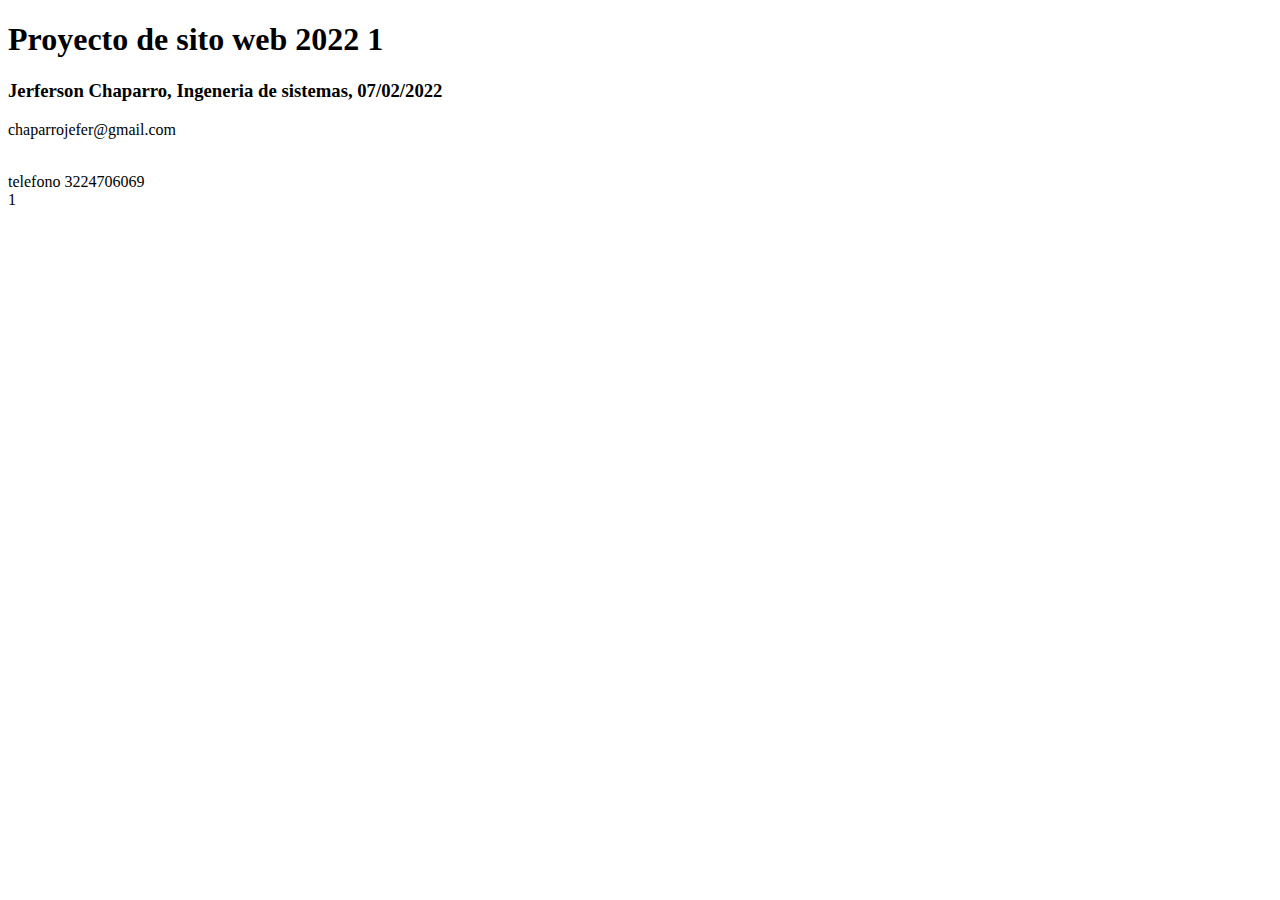
==== index.html @ d28a0ec4 "Create index.html" ====
<!DOCTYPE html>
<html lang="en">
<head>
    <meta charset="UTF-8">
    <meta http-equiv="X-UA-Compatible" content="IE=edge">
    <meta name="viewport" content="width=<device-width>, initial-scale=1.0">
    <title>Document</title>
</head>
<body>
    <h1>Proyecto de sito web 2022 1</h1>
    <h3>Jerferson Chaparro, Ingeneria de sistemas, 07/02/2022</h3>
    <p>chaparrojefer@gmail.com</p>
    <br>telefono 3224706069</br>
1</body>
</html>
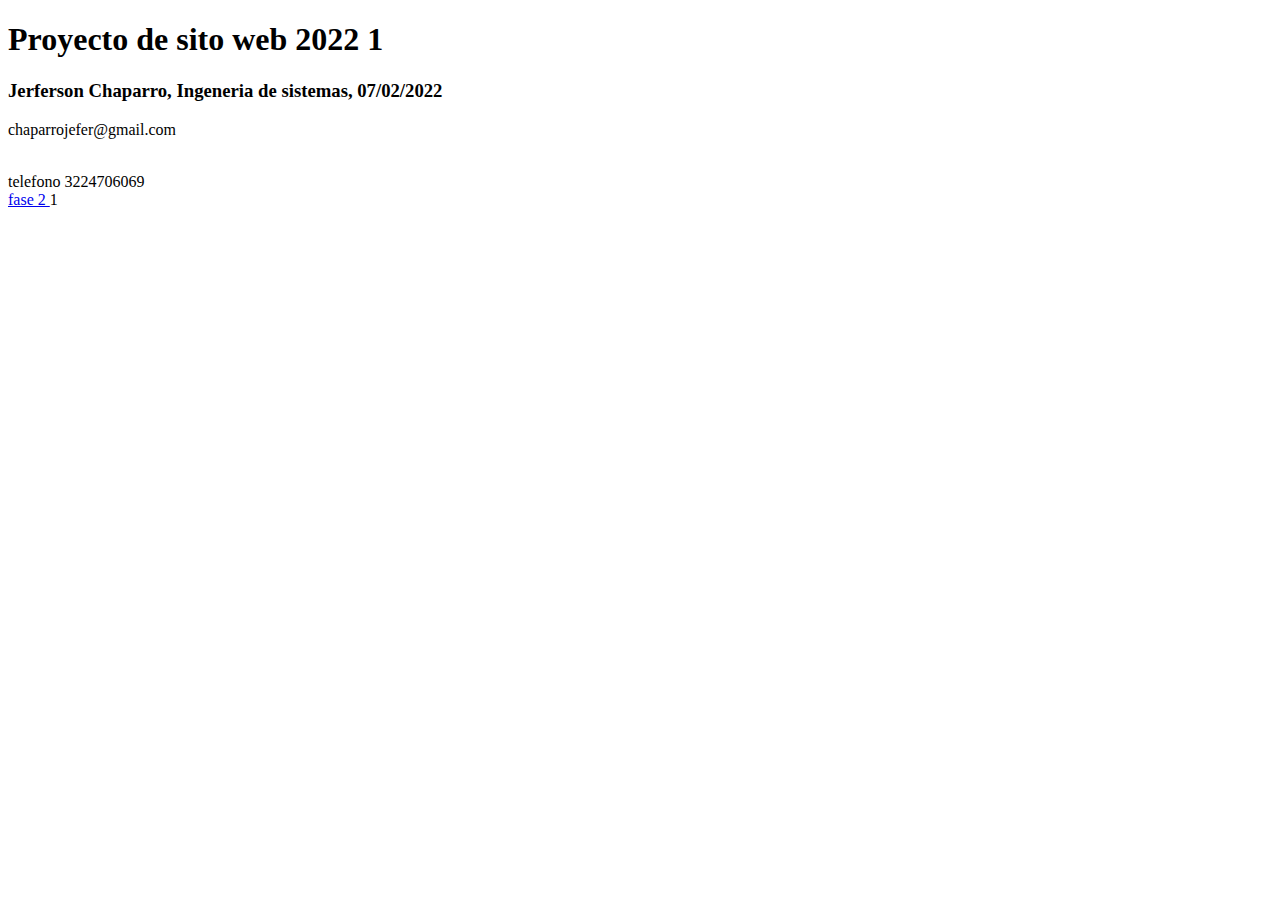
==== commit 3fd5c7de: "Update index.html" ====
--- a/index.html
+++ b/index.html
@@ -11,5 +11,7 @@
     <h3>Jerferson Chaparro, Ingeneria de sistemas, 07/02/2022</h3>
     <p>chaparrojefer@gmail.com</p>
     <br>telefono 3224706069</br>
+
+    <a href="fase2/design.html">   fase 2  </a>
 1</body>
 </html>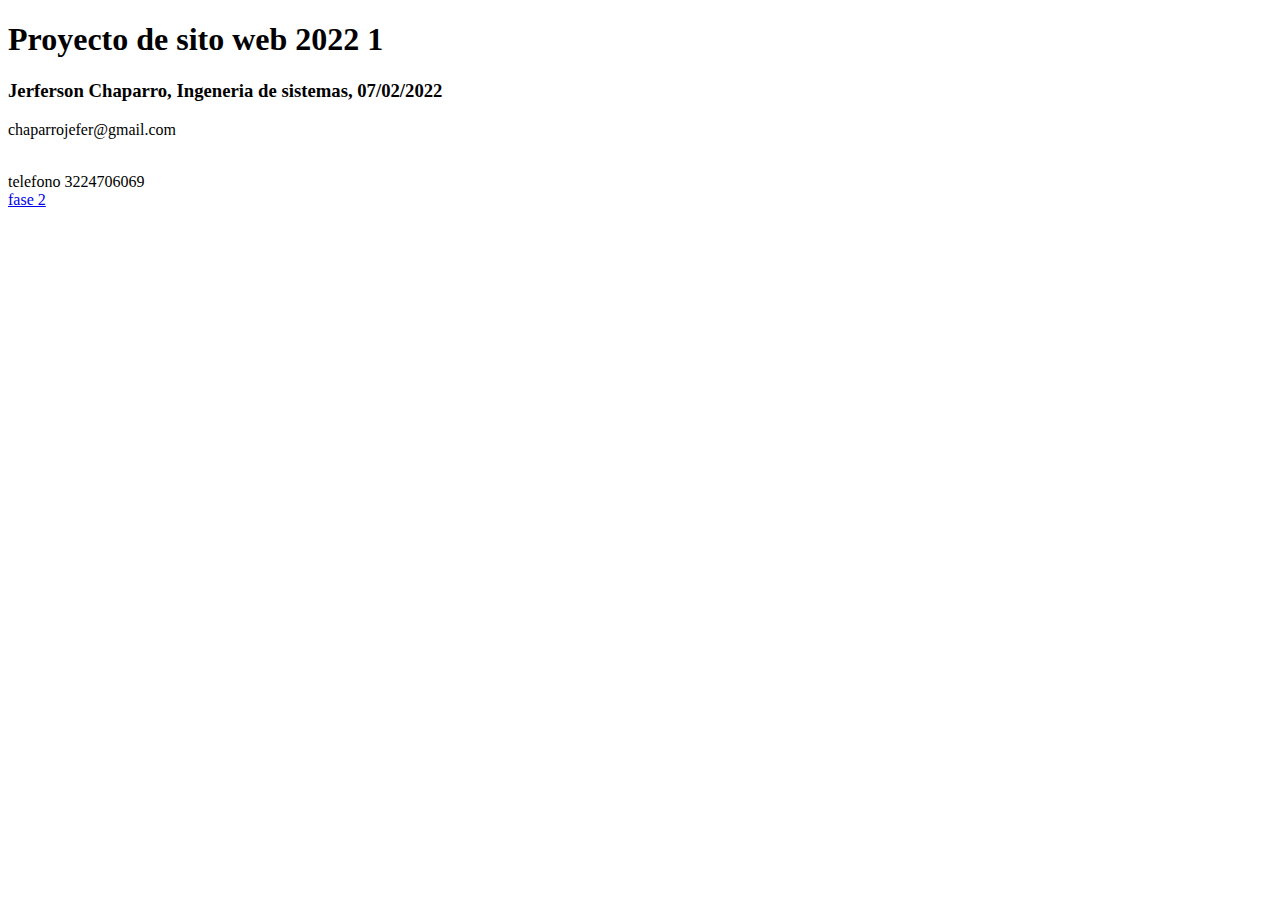
==== commit 32007397: "Actualizacion fase3" ====
--- a/index.html
+++ b/index.html
@@ -13,5 +13,5 @@
     <br>telefono 3224706069</br>
 
     <a href="fase2/design.html">   fase 2  </a>
-1</body>
+</body>
 </html>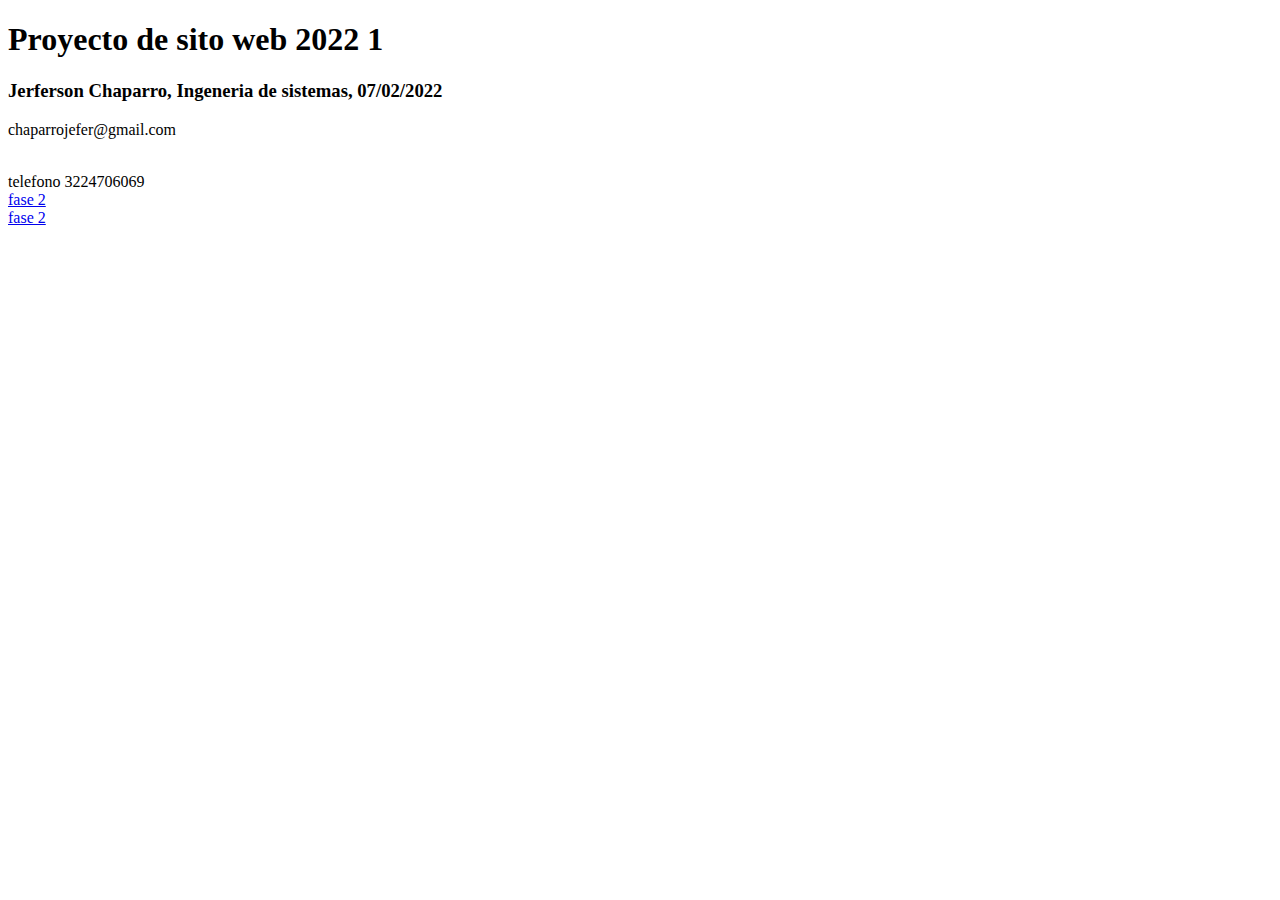
==== commit 672a00b0: "actualizacion fase 3 2" ====
--- a/index.html
+++ b/index.html
@@ -12,6 +12,7 @@
     <p>chaparrojefer@gmail.com</p>
     <br>telefono 3224706069</br>
 
-    <a href="fase2/design.html">   fase 2  </a>
+    <a href="fase2/design.html">   fase 2  </a> <br>
+    <a href="fase3/index.html">   fase 2  </a>
 </body>
 </html>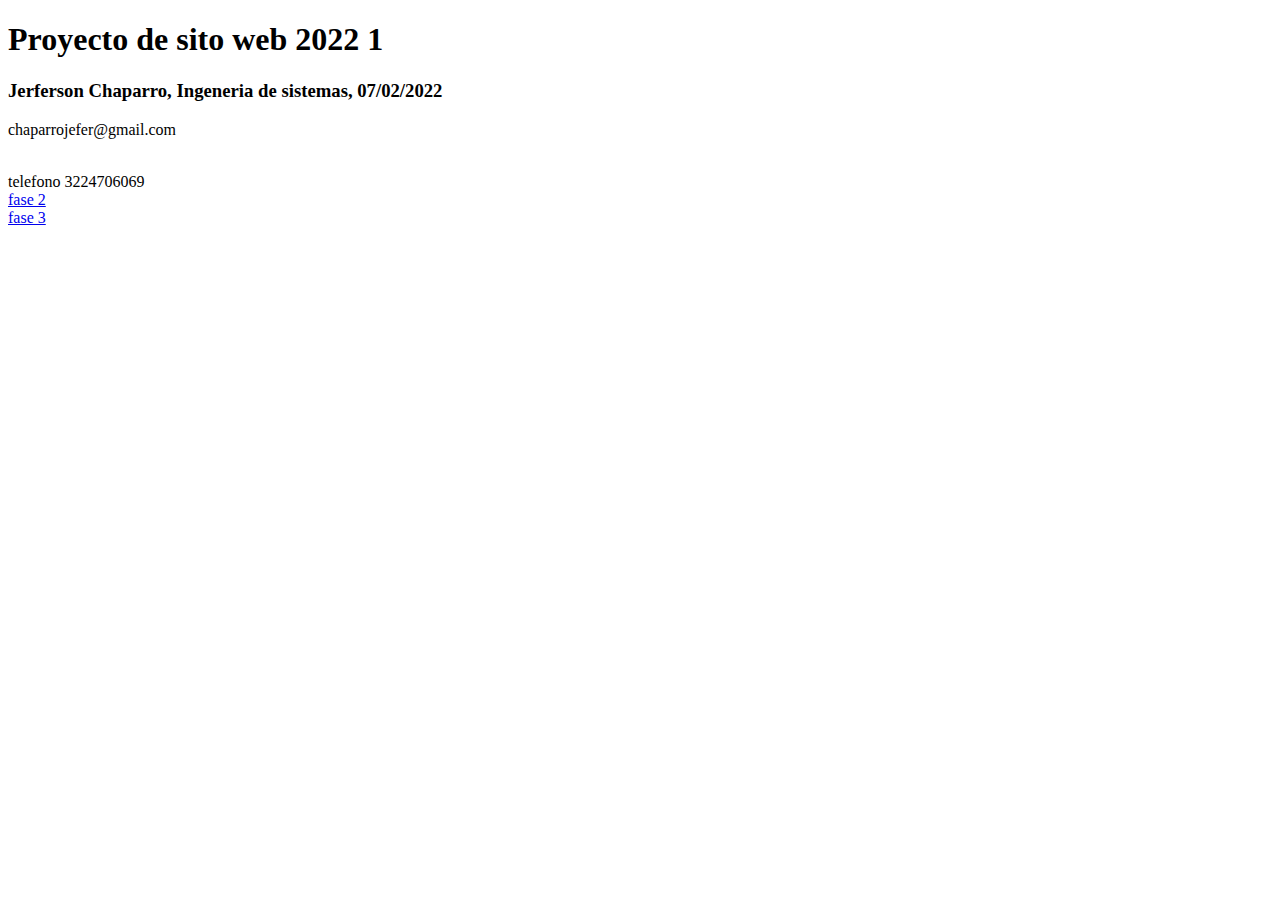
==== commit 782bbd9e: "3.1" ====
--- a/index.html
+++ b/index.html
@@ -13,6 +13,6 @@
     <br>telefono 3224706069</br>
 
     <a href="fase2/design.html">   fase 2  </a> <br>
-    <a href="fase3/index.html">   fase 2  </a>
+    <a href="fase3/index.html">   fase 3  </a>
 </body>
 </html>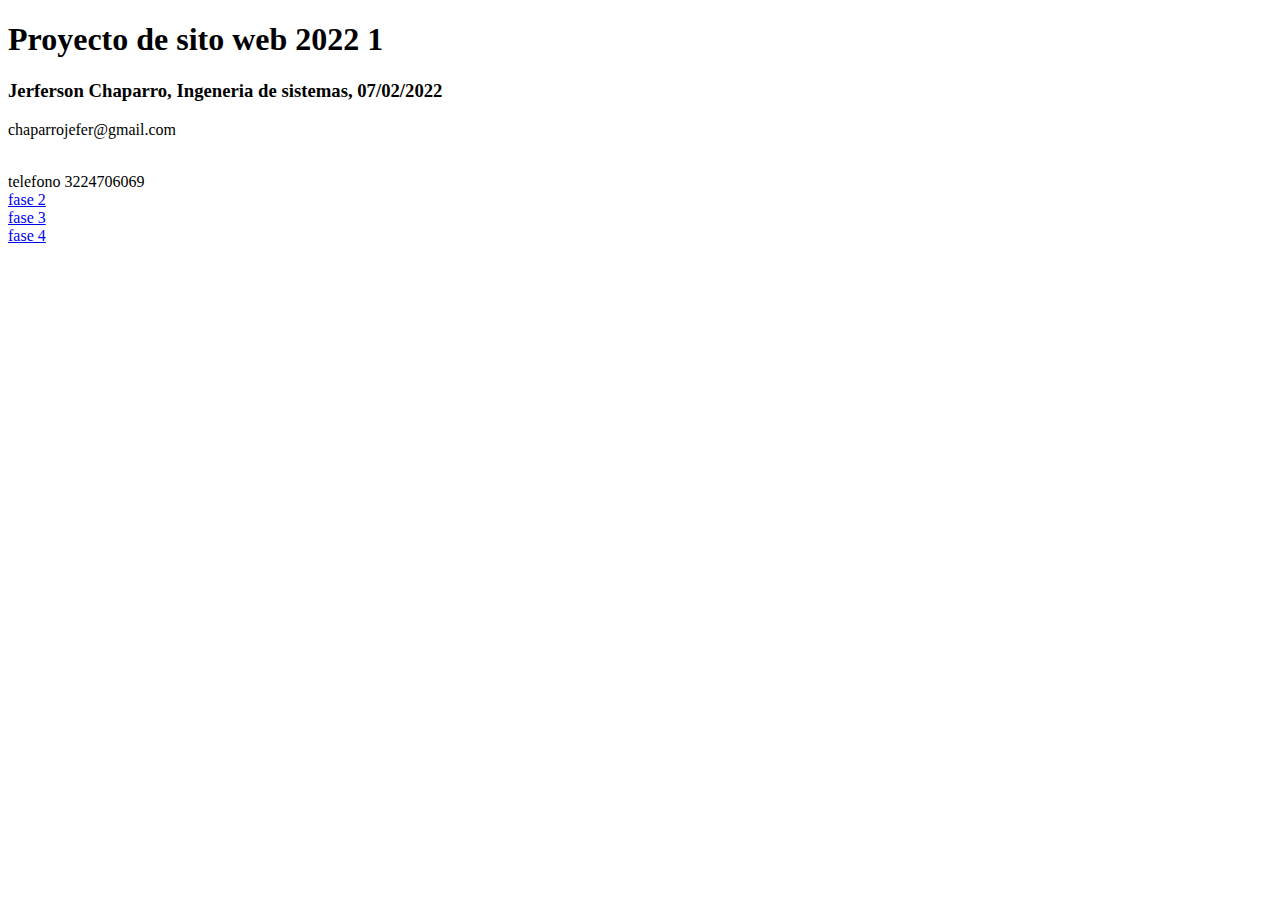
==== commit 8c3f9bef: "actualizacion fase4" ====
--- a/index.html
+++ b/index.html
@@ -13,6 +13,7 @@
     <br>telefono 3224706069</br>
 
     <a href="fase2/design.html">   fase 2  </a> <br>
-    <a href="fase3/index.html">   fase 3  </a>
+    <a href="fase3/index.html">   fase 3  </a> <br>
+    <a href="fase4/index.html">   fase 4  </a>
 </body>
 </html>